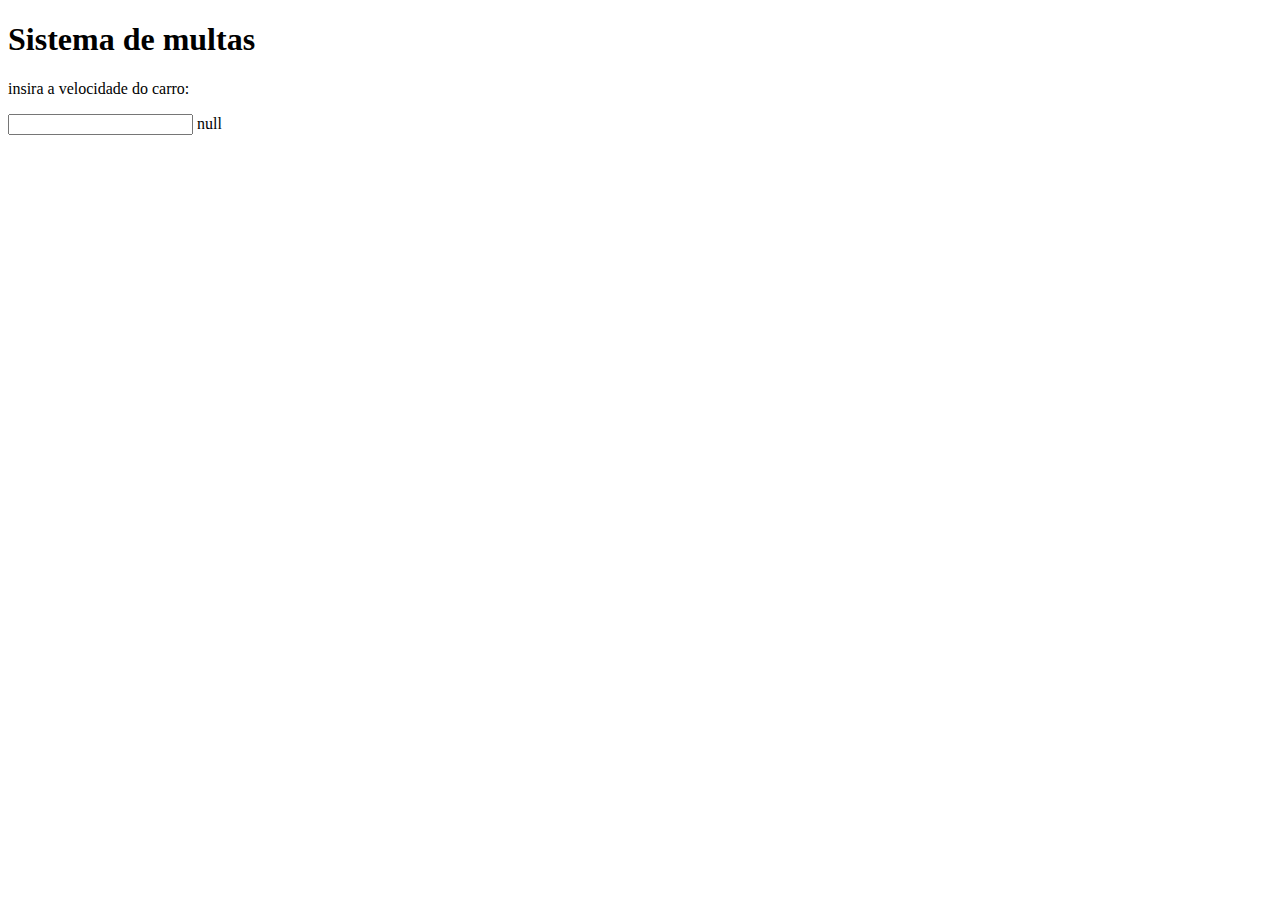
==== js_2/ex001.html @ c77f0442 "teste_veloc" ====
<!DOCTYPE html>
<html lang="pt-br">
<head>
    <meta charset="UTF-8">
    <meta http-equiv="X-UA-Compatible" content="IE=edge">
    <meta name="viewport" content="width=device-width, initial-scale=1.0">
    <title>Teste ifs</title>
</head>
<body>
    <h1>Sistema de multas</h1>
    <p>insira a velocidade do carro:</p>
    <input type="text" name="" id="txtvel" onclick="testar">
    
    <script>
        var vel = document.getElementById('textvel')
        document.write(vel)
    </script>
</body>
</html>
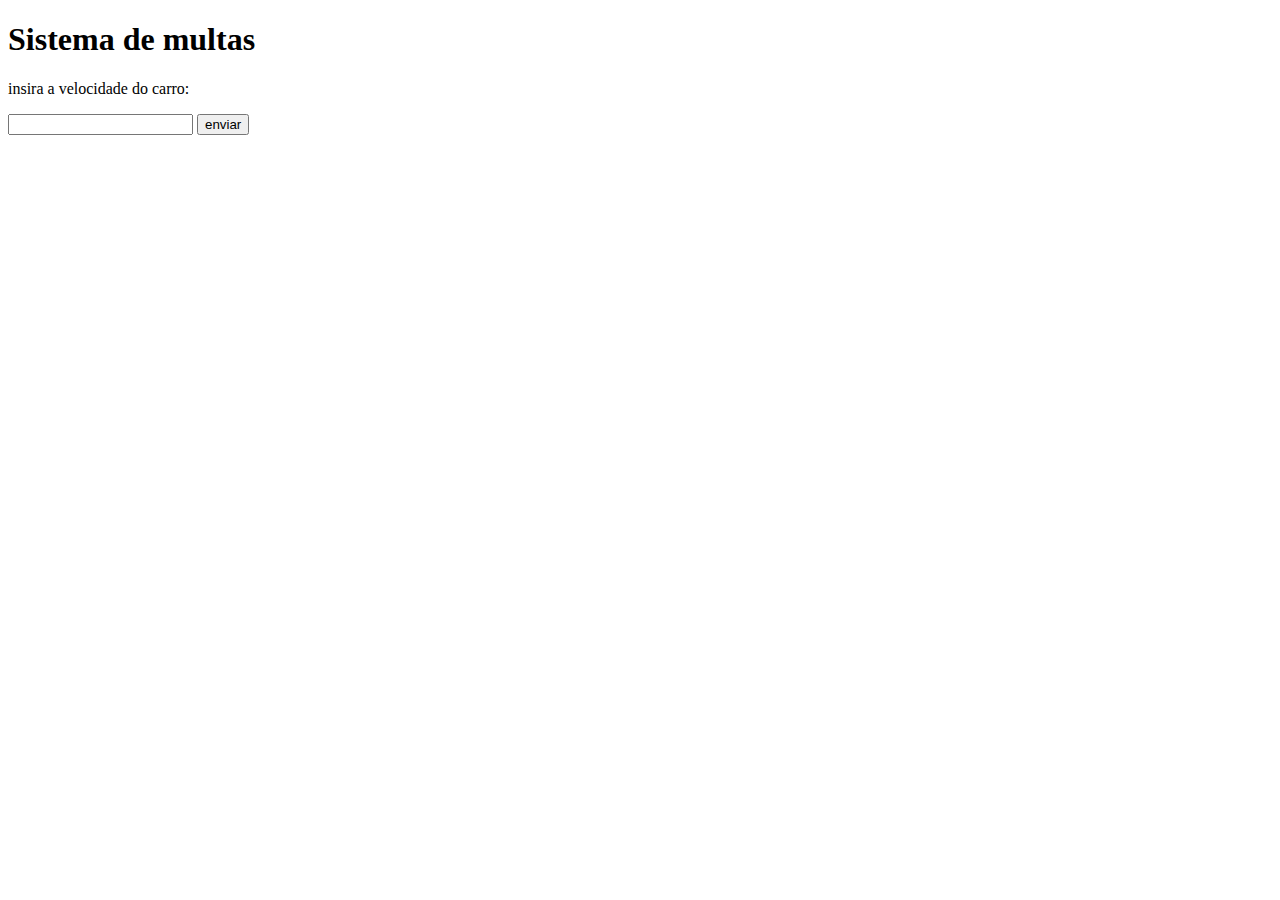
==== commit b81df1d6: "remake" ====
--- a/js_2/ex001.html
+++ b/js_2/ex001.html
@@ -7,13 +7,18 @@
     <title>Teste ifs</title>
 </head>
 <body>
-    <h1>Sistema de multas</h1>
-    <p>insira a velocidade do carro:</p>
-    <input type="text" name="" id="txtvel" onclick="testar">
+    <h1 id="tit1">Sistema de multas</h1>
+    <p id="p1">insira a velocidade do carro:</p>
+    <input type="text" name="" id="txtvel">
+    <input type="button" value="enviar" onclick="testar()" >
     
     <script>
-        var vel = document.getElementById('textvel')
-        document.write(vel)
+        var tit1 = document.getElementById('tit1')
+        var p1 = document.getElementById
+        function testar() {
+            var vel = document.getElementById('textvel')
+            
+        }
     </script>
 </body>
 </html>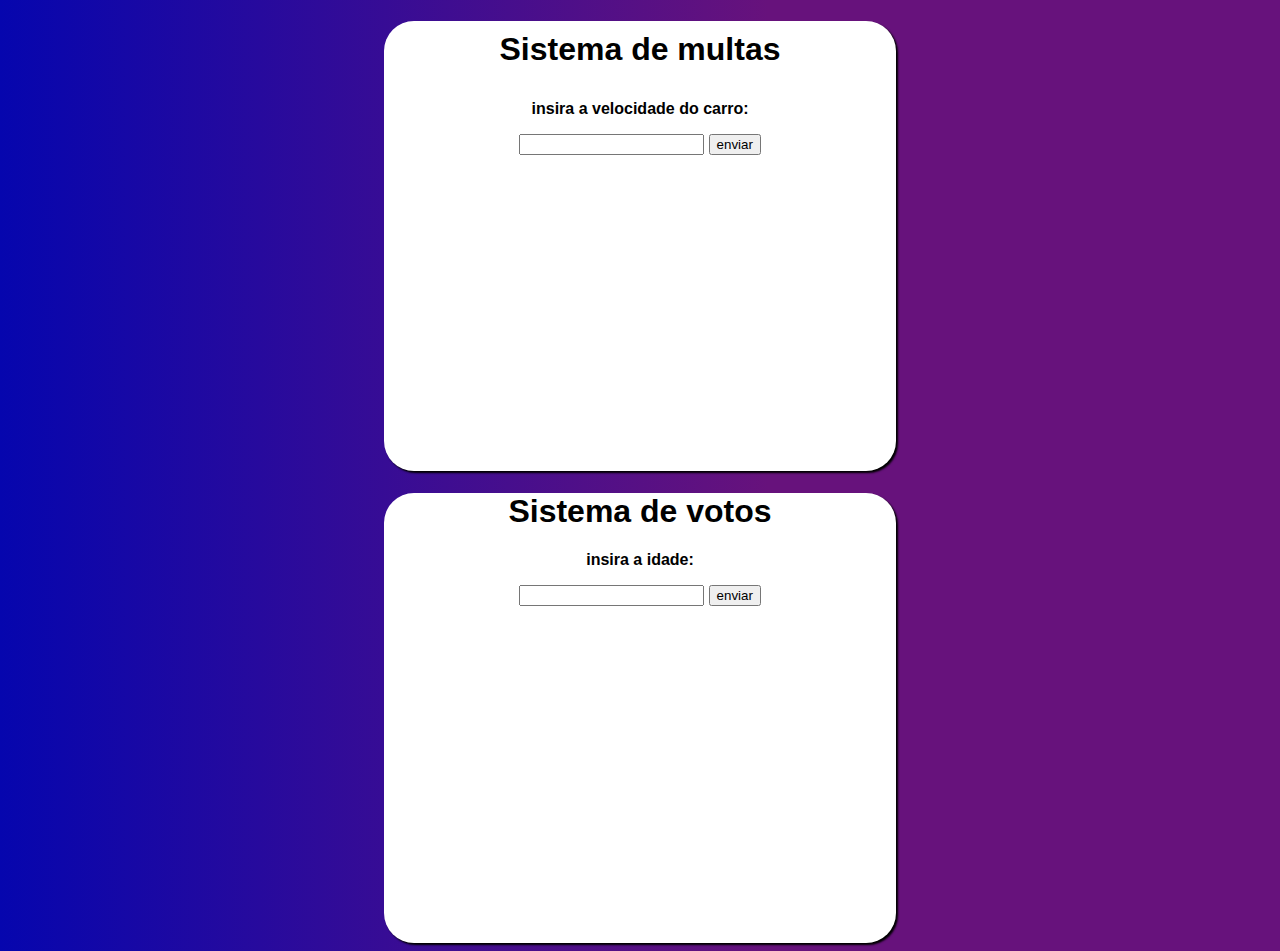
==== commit 559df9a0: "iframe" ====
--- a/js_2/ex001.html
+++ b/js_2/ex001.html
@@ -4,20 +4,70 @@
     <meta charset="UTF-8">
     <meta http-equiv="X-UA-Compatible" content="IE=edge">
     <meta name="viewport" content="width=device-width, initial-scale=1.0">
+    <style>
+        body{
+            font: normal bold 1em arial;
+            background-image: linear-gradient(to right, rgb(6, 6, 174), #67127C 60%);
+           text-align: center;
+        }
+        #central{
+            background-color: white;
+            width: 40vw;
+            height: 50vh;
+            margin: auto;
+            border-radius: 30px;
+            box-shadow: 2px 2px 2px;
+        }
+        #tit1{
+            padding: 10px;
+        }
+        
+    </style>
     <title>Teste ifs</title>
 </head>
 <body>
-    <h1 id="tit1">Sistema de multas</h1>
-    <p id="p1">insira a velocidade do carro:</p>
-    <input type="text" name="" id="txtvel">
-    <input type="button" value="enviar" onclick="testar()" >
-    
+    <div id="central">
+        <h1 id="tit1">Sistema de multas</h1>
+        <p id="p1">insira a velocidade do carro:</p>
+        <input type="text" name="txtvel" id="textvel">
+        <input type="button" value="enviar" onclick="testar()" >
+    </div>
+    <div id="central">
+        <h1 id="tit2">Sistema de votos</h1>
+        <p id="p2">insira a idade:</p>
+        <input type="text" name="txtvel" id="idade">
+        <input type="button" value="enviar" onclick="votar()" >
+    </div>
     <script>
         var tit1 = document.getElementById('tit1')
-        var p1 = document.getElementById
+        var p1 = document.getElementById('p1')
+        var empty = document.getElementById('empty')
         function testar() {
-            var vel = document.getElementById('textvel')
-            
+            var vel = Number(document.getElementById('textvel').value)
+            p1.innerText = (`a velocidade do carro é: ${vel} km/h`)
+            if (vel > 60) {
+                p1.innerHTML += (`<br> VOCÊ FOI MULTADO POR ULTRAPASSAR 60 KM/H`)    
+            }
+        }
+        function votar() {
+            var idade = document.getElementById('idade').value
+            if (idade >= 18) {
+                if (idade > 65) {
+                    p2.innerHTML = ('voto opcional')
+                if (idade > 100) {
+                        p2.innerHTML += ('<br> mas tu tem mais de 100 anos??')
+                    }
+                }
+               else {
+                p2.innerHTML = ('voto obrigatório')
+               }
+            } 
+            else if (idade < 18 && idade >= 16) {
+                p2.innerHTML = ('voto opcional')
+            }
+            else {
+                p2.innerHTML = ('não vota')
+            }
         }
     </script>
 </body>
